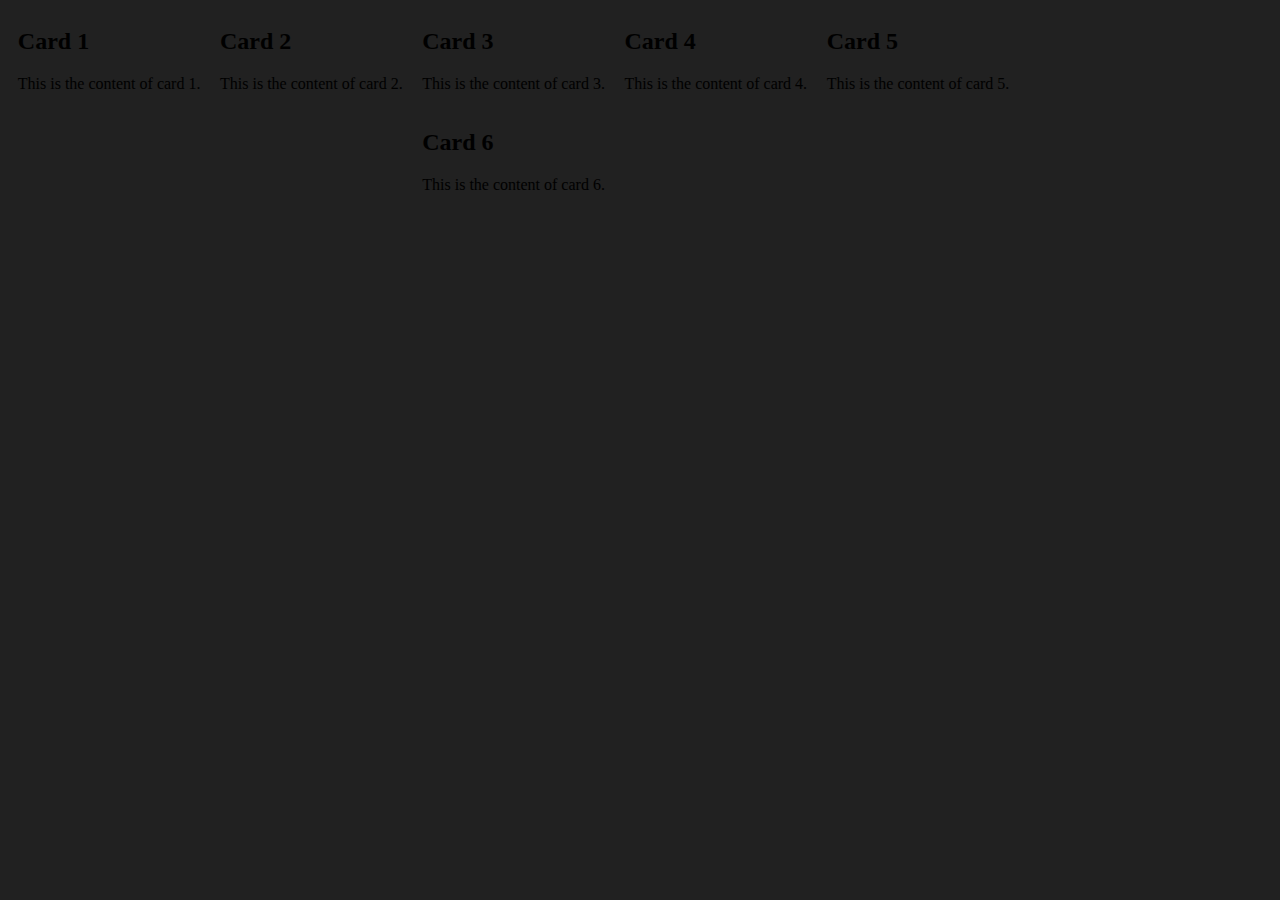
==== index.html @ 903d872a "some bs" ====
<!DOCTYPE html>
<html>
  <head>
    <meta charset="UTF-8" />
    <meta name="viewport" content="width=device-width, initial-scale=1.0" />
    <link rel="stylesheet" href="web.css" />
    <title>HTML Cards Grid</title>
  </head>
  <body>
    <div class="grid-container">
      <div class="card_out" , id="out">
        <h2>Card 1</h2>
        <p>This is the content of card 1.</p>
      </div>
      <div class="card_out" , id="out">
        <h2>Card 2</h2>
        <p>This is the content of card 2.</p>
      </div>
      <div class="card_out" , id="out">
        <h2>Card 3</h2>
        <p>This is the content of card 3.</p>
      </div>
      <div class="card_in" , id="in">
        <h2>Card 4</h2>
        <p>This is the content of card 4.</p>
      </div>
      <div class="card_in" , id="in">
        <h2>Card 5</h2>
        <p>This is the content of card 5.</p>
      </div>
      <div class="card_in" , id="in">
        <h2>Card 6</h2>
        <p>This is the content of card 6.</p>
      </div>
    </div>
  </body>
</html>
---- web.css ----
:root {
  --bg: #212121;
  --white: #ffffff; /*#bebebe  #e0e0e0*/
  --card1: #212121;
  --card2: #141414;
}

body {
  background: var(--bg);
}

.card {
  border-radius: 40px;
  background: #212121;
  box-shadow: 5px 5px 5px #141414, -5px -5px 5px #2e2e2e;
  text-align: center;
  width: 200px;
  height: 200px;
  margin: 2rem, 2rem, 2rem, 2rem;
}

#in {
}

#out .card_in {
  border-radius: 40px;
  background: #212121;
  box-shadow: inset 5px 5px 5px #141414, inset -5px -5px 5px #2e2e2e;
  text-align: center;
  width: 200px;
  height: 200px;
  margin-bottom: 2rem;
}

.grid-container {
  display: flex;
  flex-wrap: wrap;
  justify-content: space-around;
  width: 80%;
}
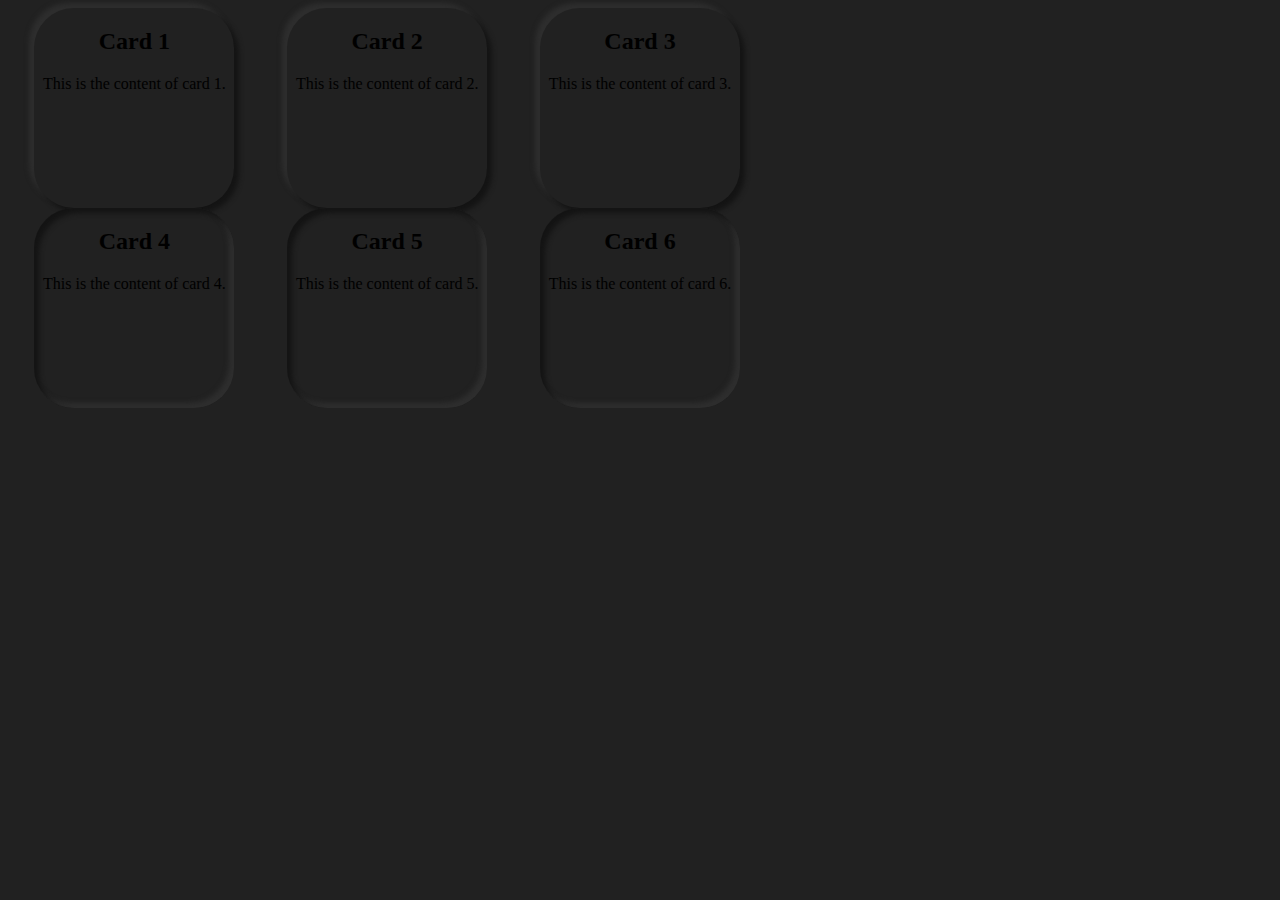
==== commit e51a8f44: "based" ====
--- a/index.html
+++ b/index.html
@@ -8,27 +8,27 @@
   </head>
   <body>
     <div class="grid-container">
-      <div class="card_out" , id="out">
+      <div class="card" , id="out">
         <h2>Card 1</h2>
         <p>This is the content of card 1.</p>
       </div>
-      <div class="card_out" , id="out">
+      <div class="card" , id="out">
         <h2>Card 2</h2>
         <p>This is the content of card 2.</p>
       </div>
-      <div class="card_out" , id="out">
+      <div class="card" , id="out">
         <h2>Card 3</h2>
         <p>This is the content of card 3.</p>
       </div>
-      <div class="card_in" , id="in">
+      <div class="card" , id="in">
         <h2>Card 4</h2>
         <p>This is the content of card 4.</p>
       </div>
-      <div class="card_in" , id="in">
+      <div class="card" , id="in">
         <h2>Card 5</h2>
         <p>This is the content of card 5.</p>
       </div>
-      <div class="card_in" , id="in">
+      <div class="card" , id="in">
         <h2>Card 6</h2>
         <p>This is the content of card 6.</p>
       </div>
--- a/web.css
+++ b/web.css
@@ -12,7 +12,6 @@
 .card {
   border-radius: 40px;
   background: #212121;
-  box-shadow: 5px 5px 5px #141414, -5px -5px 5px #2e2e2e;
   text-align: center;
   width: 200px;
   height: 200px;
@@ -20,21 +19,16 @@
 }
 
 #in {
+  box-shadow: inset 5px 5px 5px #141414, inset -5px -5px 5px #2e2e2e;
 }
 
-#out .card_in {
-  border-radius: 40px;
-  background: #212121;
-  box-shadow: inset 5px 5px 5px #141414, inset -5px -5px 5px #2e2e2e;
-  text-align: center;
-  width: 200px;
-  height: 200px;
-  margin-bottom: 2rem;
+#out {
+  box-shadow: 5px 5px 5px #141414, -5px -5px 5px #2e2e2e;
 }
 
 .grid-container {
   display: flex;
   flex-wrap: wrap;
   justify-content: space-around;
-  width: 80%;
+  width: 60%;
 }
